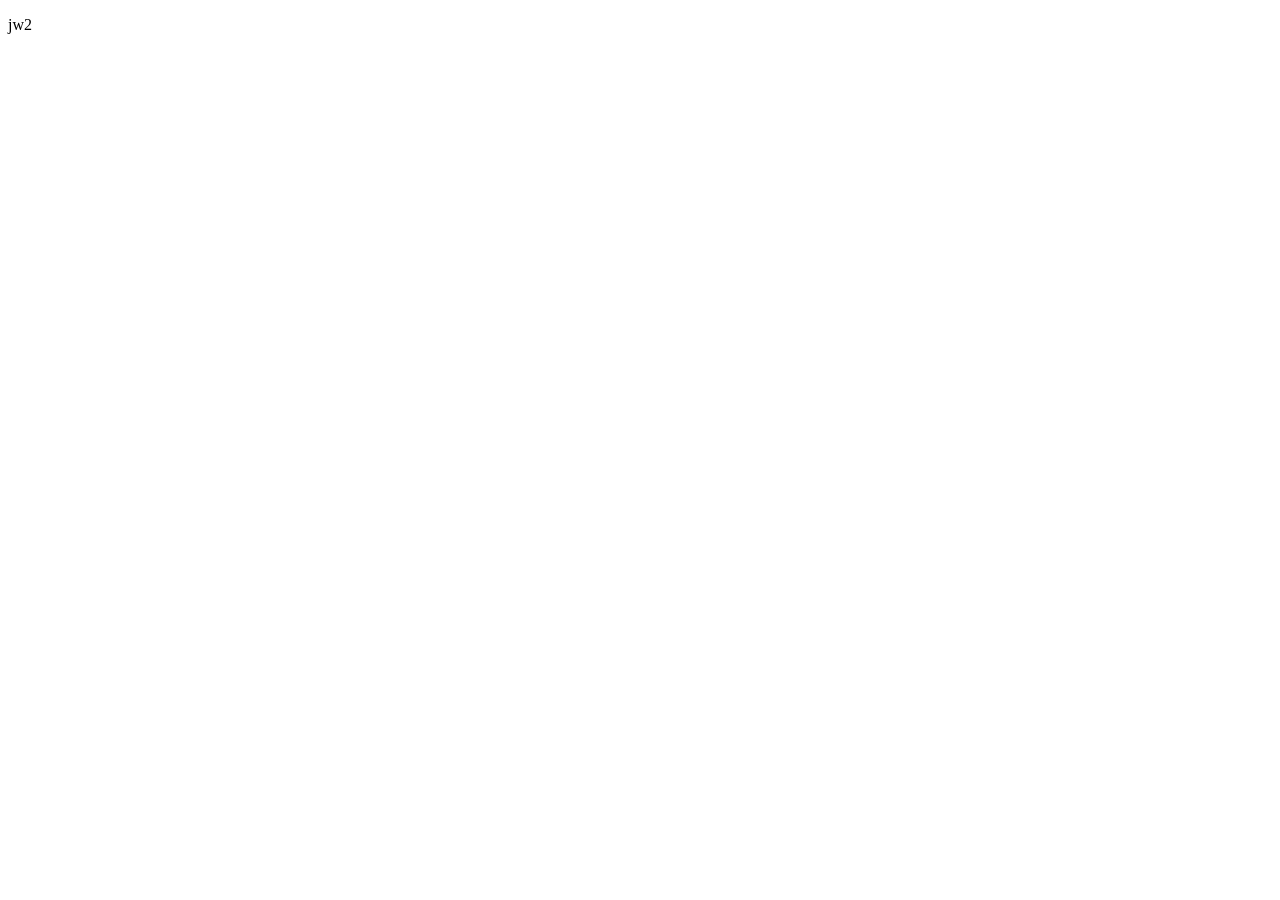
==== jw2/index.html @ 4f232b35 "Initial jw2 scaffold (static Worker deployed to erd.mmec.ca/jw2/)" ====
<!DOCTYPE html>
<html lang="en">
  <head>
    <meta charset="UTF-8" />
    <meta name="viewport" content="width=device-width, initial-scale=1.0" />
    <title>jw2</title>
  </head>
  <body>
    <p>jw2</p>
  </body>
</html>
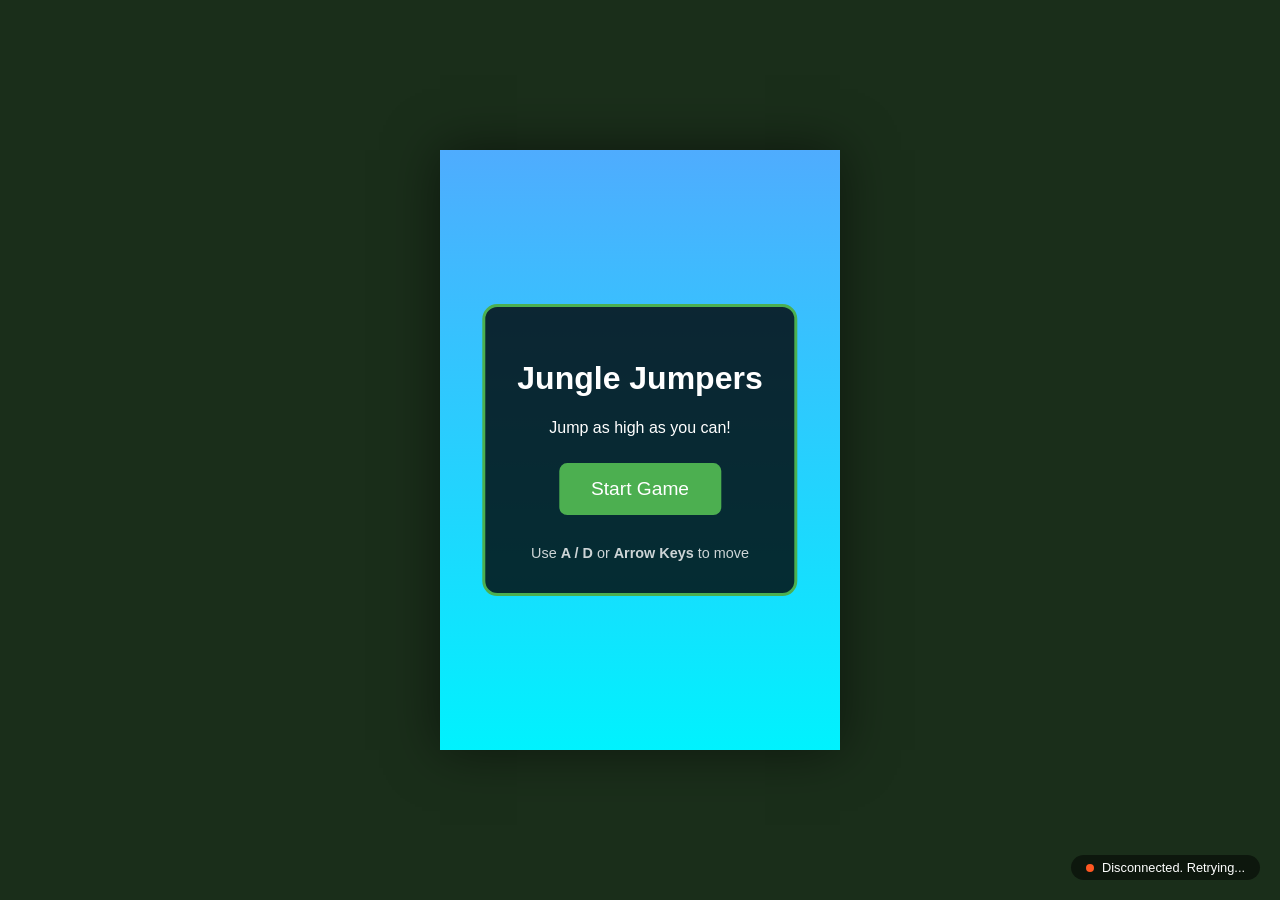
==== commit 72f716d0: "game" ====
--- a/jw2/index.html
+++ b/jw2/index.html
@@ -1,11 +1,39 @@
 <!DOCTYPE html>
 <html lang="en">
-  <head>
-    <meta charset="UTF-8" />
-    <meta name="viewport" content="width=device-width, initial-scale=1.0" />
-    <title>jw2</title>
-  </head>
-  <body>
-    <p>jw2</p>
-  </body>
+<head>
+    <meta charset="UTF-8">
+    <meta name="viewport" content="width=device-width, initial-scale=1.0">
+    <title>Jungle Jumpers - Monkey Game</title>
+    <link rel="stylesheet" href="style.css">
+</head>
+<body>
+    <div id="game-container">
+        <canvas id="gameCanvas"></canvas>
+        <div id="ui-layer">
+            <div id="menu" class="overlay">
+                <h1>Jungle Jumpers</h1>
+                <p>Jump as high as you can!</p>
+                <button id="start-btn">Start Game</button>
+                <div class="controls-hint">
+                    Use <b>A / D</b> or <b>Arrow Keys</b> to move
+                </div>
+            </div>
+            <div id="hud" class="hidden">
+                <div class="score-box">Height: <span id="height-val">0</span>m</div>
+                <div class="score-box">Bananas: <span id="banana-val">0</span></div>
+            </div>
+            <div id="game-over" class="overlay hidden">
+                <h2>Game Over!</h2>
+                <p>Final Height: <span id="final-height">0</span>m</p>
+                <button id="restart-btn">Play Again</button>
+            </div>
+            <div id="multiplayer-status">
+                <span id="status-dot"></span>
+                <span id="status-text">Connecting...</span>
+            </div>
+        </div>
+    </div>
+    <script src="game.js"></script>
+    <script src="multiplayer.js"></script>
+</body>
 </html>
--- a/jw2/style.css
+++ b/jw2/style.css
@@ -0,0 +1,117 @@
+body, html {
+    margin: 0;
+    padding: 0;
+    width: 100%;
+    height: 100%;
+    overflow: hidden;
+    background-color: #1a2e1a;
+    font-family: 'Segoe UI', Tahoma, Geneva, Verdana, sans-serif;
+    color: white;
+}
+
+#game-container {
+    position: relative;
+    width: 100vw;
+    height: 100vh;
+    display: flex;
+    justify-content: center;
+    align-items: center;
+}
+
+#gameCanvas {
+    background: linear-gradient(to bottom, #4facfe 0%, #00f2fe 100%);
+    box-shadow: 0 0 50px rgba(0,0,0,0.5);
+    max-width: 100%;
+    max-height: 100%;
+}
+
+#ui-layer {
+    position: absolute;
+    top: 0;
+    left: 0;
+    width: 100%;
+    height: 100%;
+    pointer-events: none;
+}
+
+.overlay {
+    position: absolute;
+    top: 50%;
+    left: 50%;
+    transform: translate(-50%, -50%);
+    background: rgba(0, 0, 0, 0.8);
+    padding: 2rem;
+    border-radius: 15px;
+    text-align: center;
+    pointer-events: auto;
+    border: 3px solid #4caf50;
+}
+
+.hidden {
+    display: none !important;
+}
+
+button {
+    background: #4caf50;
+    border: none;
+    color: white;
+    padding: 15px 32px;
+    text-align: center;
+    text-decoration: none;
+    display: inline-block;
+    font-size: 1.2rem;
+    margin: 10px 2px;
+    cursor: pointer;
+    border-radius: 8px;
+    transition: background 0.3s;
+}
+
+button:hover {
+    background: #45a049;
+}
+
+#hud {
+    position: absolute;
+    top: 20px;
+    left: 20px;
+    pointer-events: none;
+}
+
+.score-box {
+    background: rgba(0, 0, 0, 0.5);
+    padding: 10px 20px;
+    margin-bottom: 10px;
+    border-radius: 20px;
+    font-weight: bold;
+    border-left: 5px solid #ffeb3b;
+}
+
+#multiplayer-status {
+    position: absolute;
+    bottom: 20px;
+    right: 20px;
+    background: rgba(0, 0, 0, 0.5);
+    padding: 5px 15px;
+    border-radius: 15px;
+    font-size: 0.8rem;
+    display: flex;
+    align-items: center;
+    gap: 8px;
+}
+
+#status-dot {
+    width: 8px;
+    height: 8px;
+    background: #ff5722;
+    border-radius: 50%;
+}
+
+#status-dot.connected {
+    background: #4caf50;
+}
+
+.controls-hint {
+    margin-top: 20px;
+    font-size: 0.9rem;
+    opacity: 0.8;
+}
